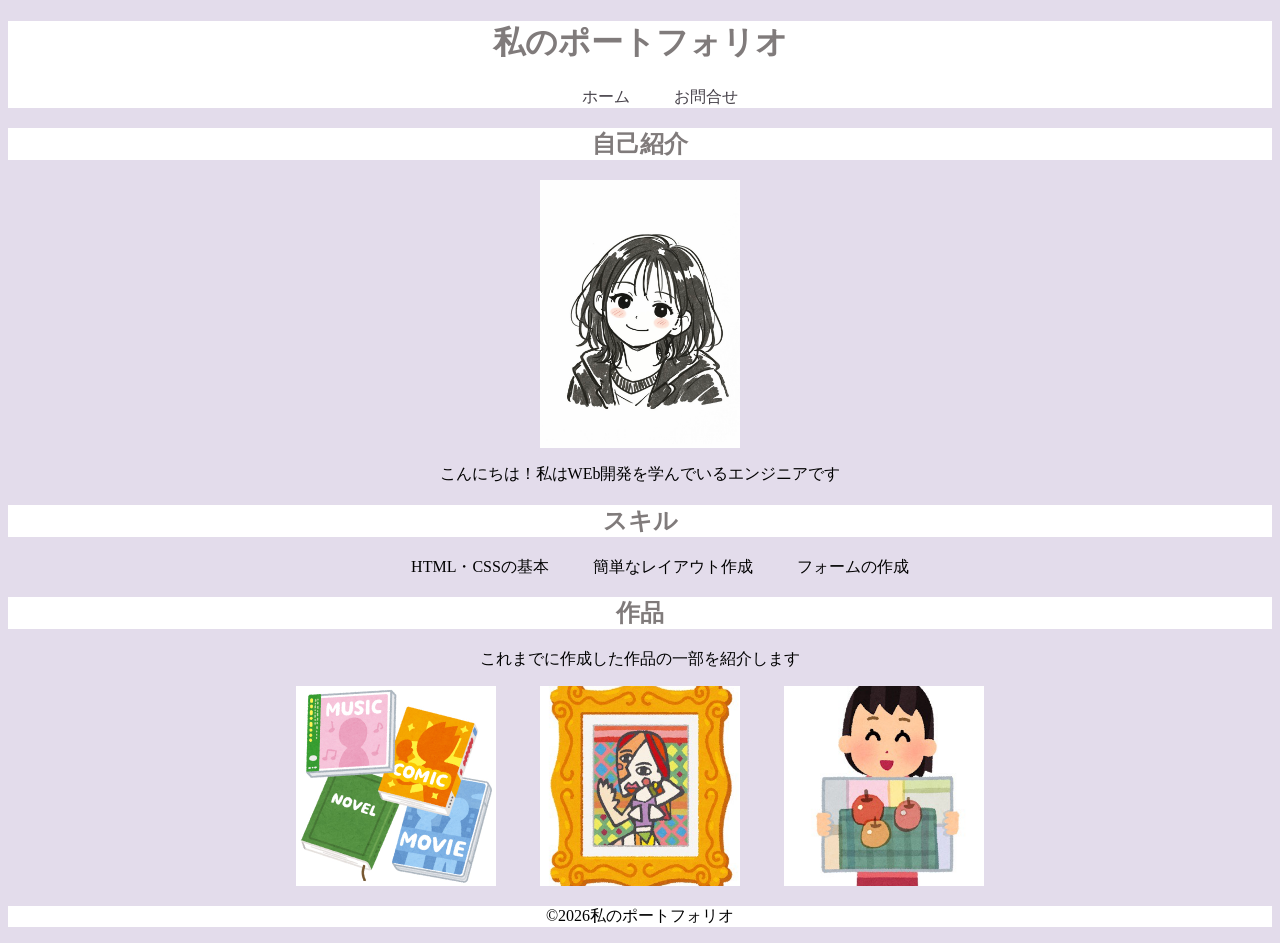
==== index.html @ 3e478c8f "Week4課題" ====
<!doctype html>
<html lang="ja">
  <head>
    <meta charset="UTF-8" />
    <meta name="viewport" content="width=device-width, initial-scale=1.0" />
    <title>Document</title>
    <link rel="stylesheet" href="style.css" />
  </head>
  <body>
    <header>
      <h1>私のポートフォリオ</h1>
      <nav>
        <ul class="nav">
          <li><a href="index.html">ホーム</a></li>
          <li><a href="contact.html">お問合せ</a></li>
        </ul>
      </nav>
    </header>
    <main>
      <h2>自己紹介</h2>
      <div id="aboutme">
        <img src="img/S__72564738.jpg" alt="プロフィール画像" />
        <p>こんにちは！私はWEb開発を学んでいるエンジニアです</p>
      </div>
      <h2>スキル</h2>
      <ul id="skill">
        <li>HTML・CSSの基本</li>
        <li>簡単なレイアウト作成</li>
        <li>フォームの作成</li>
      </ul>

      <div id="works">
        <h2>作品</h2>
        <p>これまでに作成した作品の一部を紹介します</p>
        <div class="portfori">
          <img src="img/S__77570052.jpg" alt="作品１" />
          <img src="img/S__77570053.jpg" alt="作品２" />
          <img
            src="img/S__77570054.jpg"
            alt="作品３
    "
          />
        </div>
      </div>
    </main>
    <footer>
      <p>&copy;2026私のポートフォリオ</p>
    </footer>
  </body>
</html>
---- style.css ----
@charset "UTF-8";
body {
  background-color: rgb(227, 220, 235);
}
header {
  background-color: #fff;
  color: rgb(128, 123, 123);
  text-align: center;
}
header li {
  display: inline;
  text-decoration: none;
  color: rgb(128, 123, 123);
  margin: 0 20px;
}
header a {
  text-decoration: none;
  color: #464149;
}
main h2 {
  text-align: center;
  color: rgb(128, 123, 123);
  background-color: #fff;
}

#aboutme img {
  display: block;
  margin: 0 auto;
  width: 200px;
}
#aboutme p {
  text-align: center;
}
main li {
  display: inline;
  list-style: none;
  margin: 0 20px;
}
main ul {
  text-align: center;
}
#works {
  text-align: center;
}
.portfori img {
  width: 200px;
  height: 200px;
  object-fit: cover;
  padding: 0 20px;
}
footer {
  background-color: #fff;
  text-align: center;
}
form {
  background-color: #fff;
  border-radius: 8px;
  margin: 30px auto;
  max-width: 400px;
  display: flex;
  flex-direction: column;
  align-items: center;
  box-shadow: 0px 0pxn10px rgba(0, 0, 0, 0.2);
}
.contact {
  padding: 10px;
}

button {
  background-color: #e2cabb;
  margin: 20px;
}
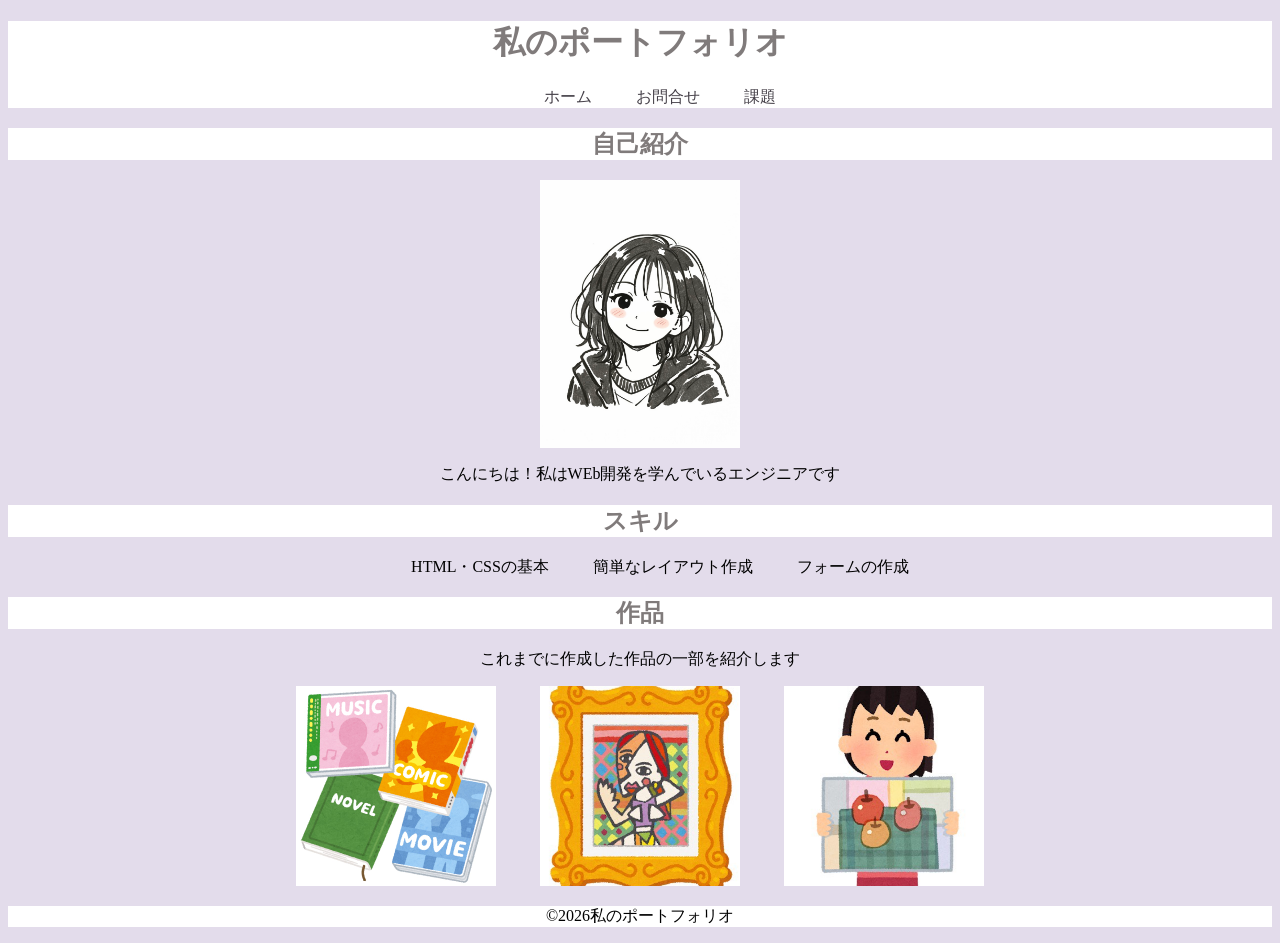
==== commit a9548d28: "1_3function.html" ====
--- a/index.html
+++ b/index.html
@@ -4,7 +4,7 @@
     <meta charset="UTF-8" />
     <meta name="viewport" content="width=device-width, initial-scale=1.0" />
     <title>Document</title>
-    <link rel="stylesheet" href="style.css" />
+    <link rel="stylesheet" href="start-folder/css/style.css" />
   </head>
   <body>
     <header>
@@ -13,13 +13,14 @@
         <ul class="nav">
           <li><a href="index.html">ホーム</a></li>
           <li><a href="contact.html">お問合せ</a></li>
+          <li><a href="work.html">課題</a></li>
         </ul>
       </nav>
     </header>
     <main>
       <h2>自己紹介</h2>
       <div id="aboutme">
-        <img src="img/S__72564738.jpg" alt="プロフィール画像" />
+        <img src="start-folder/img/profile.png" alt="プロフィール画像" />
         <p>こんにちは！私はWEb開発を学んでいるエンジニアです</p>
       </div>
       <h2>スキル</h2>
@@ -33,10 +34,10 @@
         <h2>作品</h2>
         <p>これまでに作成した作品の一部を紹介します</p>
         <div class="portfori">
-          <img src="img/S__77570052.jpg" alt="作品１" />
-          <img src="img/S__77570053.jpg" alt="作品２" />
+          <img src="start-folder/img/work1.png" alt="作品１" />
+          <img src="start-folder/img/work2.png" alt="作品２" />
           <img
-            src="img/S__77570054.jpg"
+            src="start-folder/img/work3.png"
             alt="作品３
     "
           />
--- a/start-folder/css/style.css
+++ b/start-folder/css/style.css
@@ -0,0 +1,72 @@
+@charset "UTF-8";
+body {
+  background-color: rgb(227, 220, 235);
+}
+header {
+  background-color: #fff;
+  color: rgb(128, 123, 123);
+  text-align: center;
+}
+header li {
+  display: inline;
+  text-decoration: none;
+  color: rgb(128, 123, 123);
+  margin: 0 20px;
+}
+header a {
+  text-decoration: none;
+  color: #464149;
+}
+main h2 {
+  text-align: center;
+  color: rgb(128, 123, 123);
+  background-color: #fff;
+}
+
+#aboutme img {
+  display: block;
+  margin: 0 auto;
+  width: 200px;
+}
+#aboutme p {
+  text-align: center;
+}
+main li {
+  display: inline;
+  list-style: none;
+  margin: 0 20px;
+}
+main ul {
+  text-align: center;
+}
+#works {
+  text-align: center;
+}
+.portfori img {
+  width: 200px;
+  height: 200px;
+  object-fit: cover;
+  padding: 0 20px;
+}
+footer {
+  background-color: #fff;
+  text-align: center;
+}
+form {
+  background-color: #fff;
+  border-radius: 8px;
+  margin: 30px auto;
+  max-width: 400px;
+  display: flex;
+  flex-direction: column;
+  align-items: center;
+  box-shadow: 0px 0pxn10px rgba(0, 0, 0, 0.2);
+}
+.contact {
+  padding: 10px;
+}
+
+button {
+  background-color: #e2cabb;
+  margin: 20px;
+}
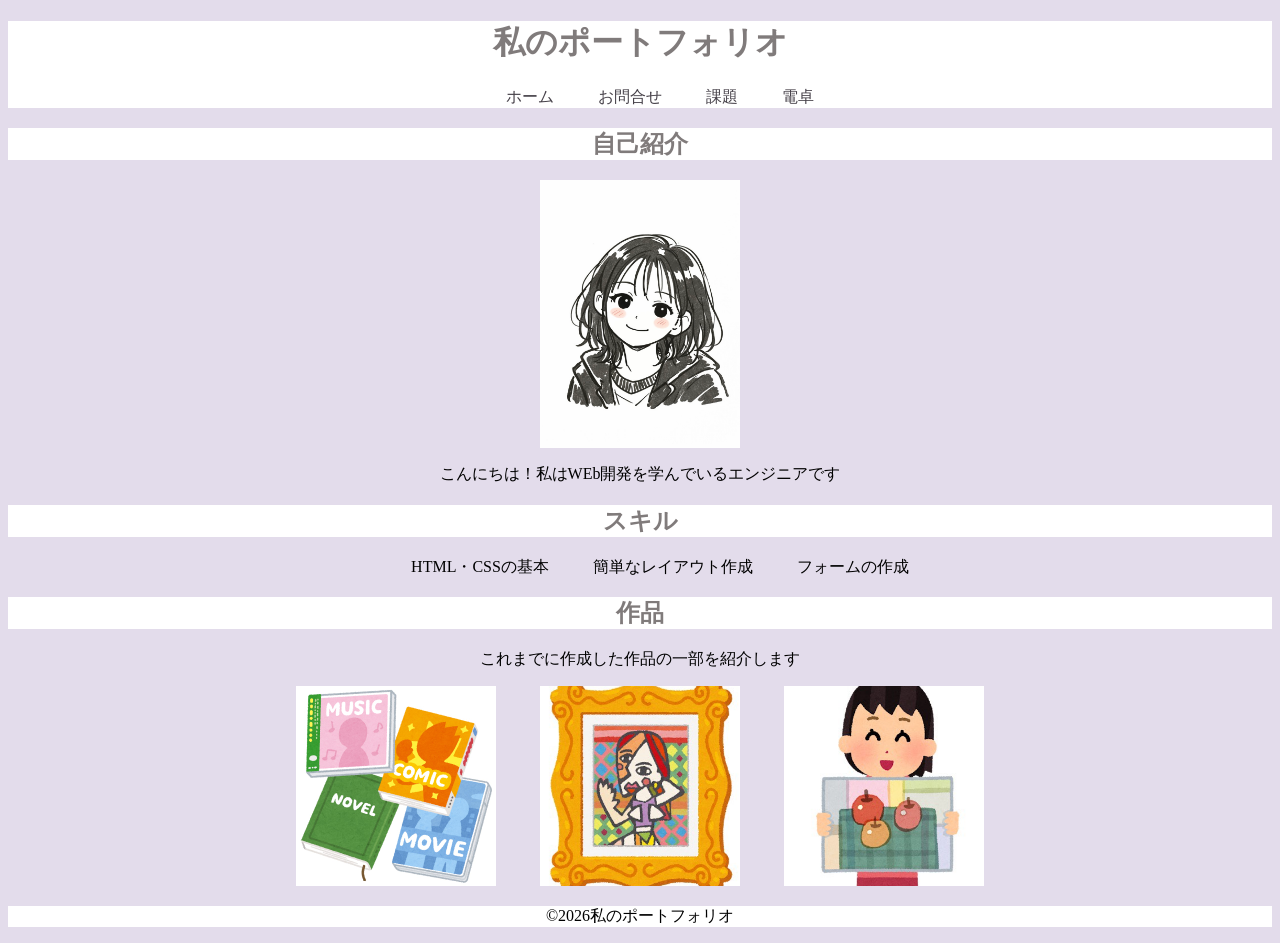
==== commit 32be3634: "電卓機能追加" ====
--- a/index.html
+++ b/index.html
@@ -14,6 +14,7 @@
           <li><a href="index.html">ホーム</a></li>
           <li><a href="contact.html">お問合せ</a></li>
           <li><a href="work.html">課題</a></li>
+          <li><a href="contact.html">電卓 </a></li>
         </ul>
       </nav>
     </header>
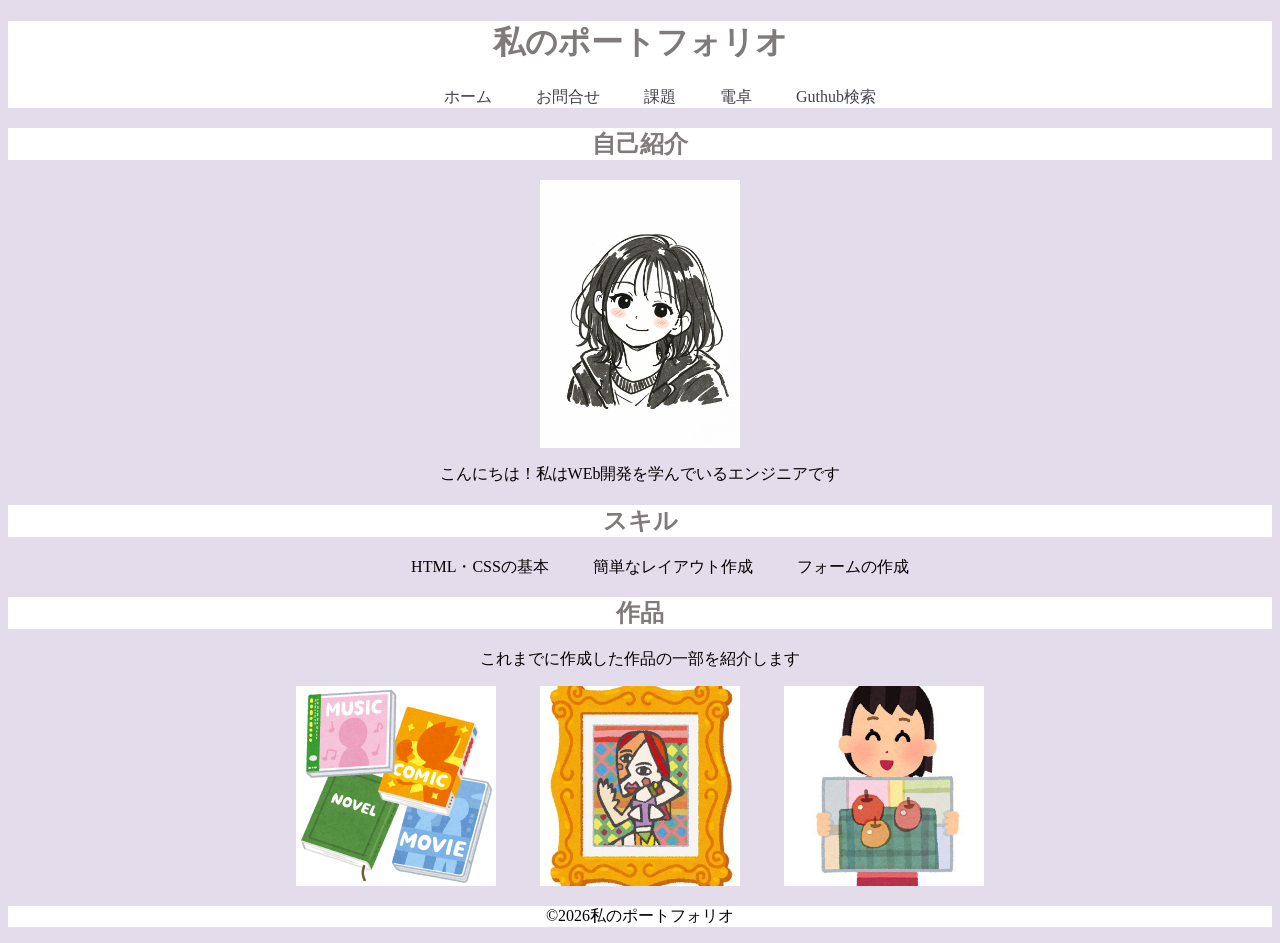
==== commit f8de5a30: "GitHubユーザー検索課題追加" ====
--- a/index.html
+++ b/index.html
@@ -14,7 +14,8 @@
           <li><a href="index.html">ホーム</a></li>
           <li><a href="contact.html">お問合せ</a></li>
           <li><a href="work.html">課題</a></li>
-          <li><a href="contact.html">電卓 </a></li>
+          <li><a href="start-folder/calculate.html">電卓 </a></li>
+          <li><a href="start-folder/githubresarch.html">Guthub検索</a></li>
         </ul>
       </nav>
     </header>
